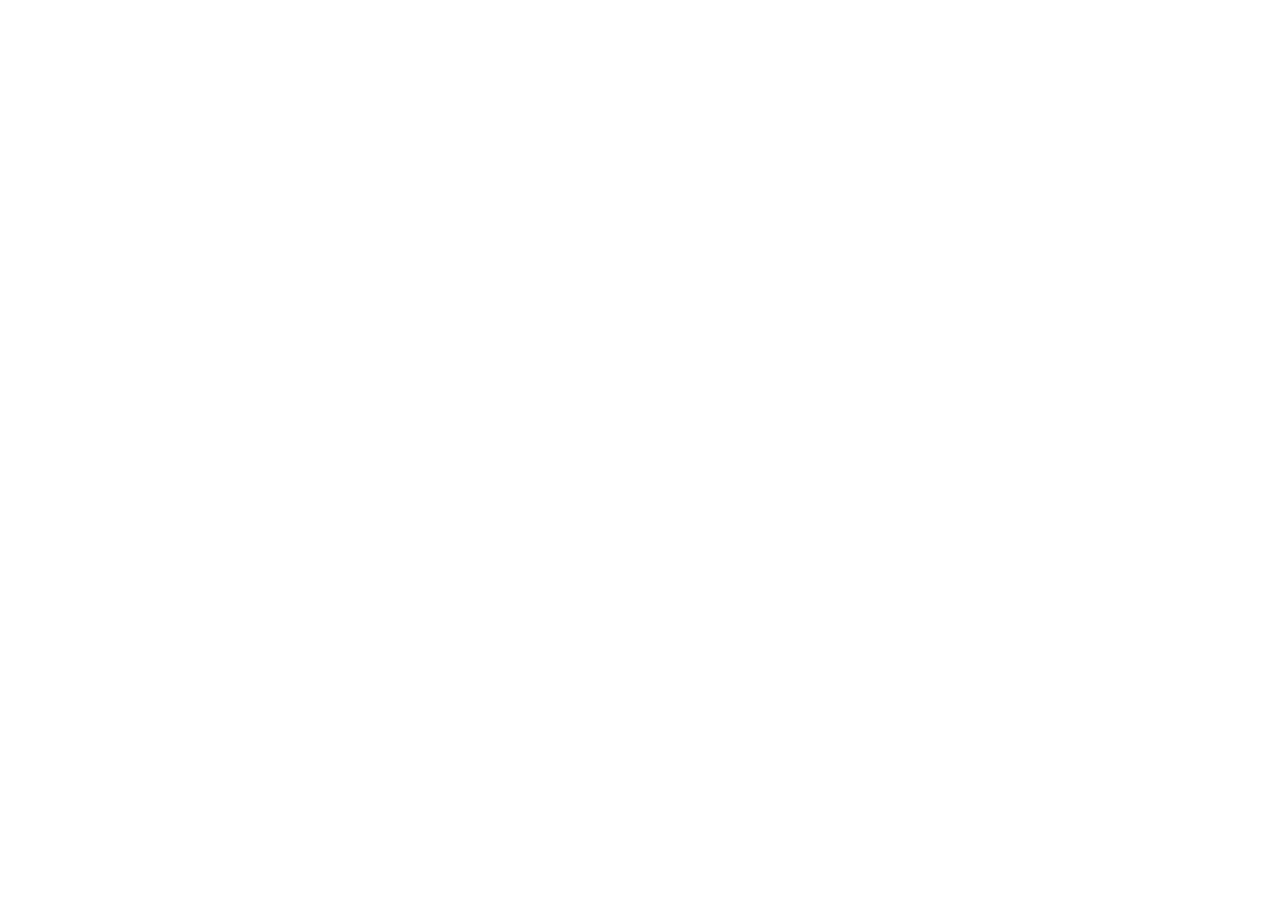
==== index.html @ a25e6f29 "init" ====
<html>
<head>
    <meta charset="UTF-8">
	<script type="text/javascript" src="js/paper/dist/paper-full.js"></script>
	<script type="text/paperscript" src="js/reflections.js" canvas="paperCanvas"></script>
</head>
<body>
	<canvas id="paperCanvas" resize></canvas>
</body>
</html>
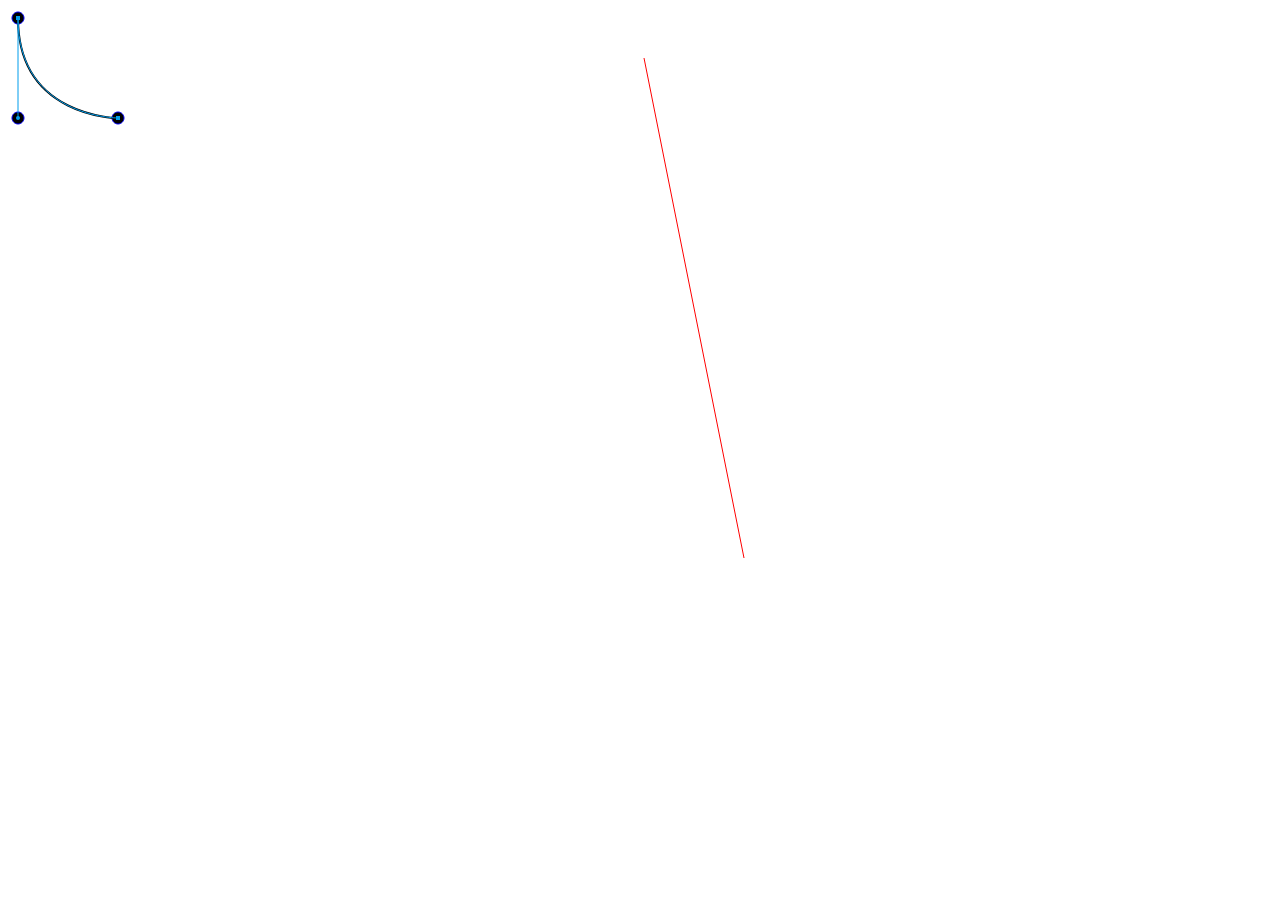
==== commit 32f42d74: "modulraizing sound source" ====
--- a/index.html
+++ b/index.html
@@ -2,6 +2,7 @@
 <head>
     <meta charset="UTF-8">
 	<script type="text/javascript" src="js/paper/dist/paper-full.js"></script>
+	<script type="text/javascript" src="js/underscore.js"></script>
 	<script type="text/paperscript" src="js/reflections.js" canvas="paperCanvas"></script>
 </head>
 <body>
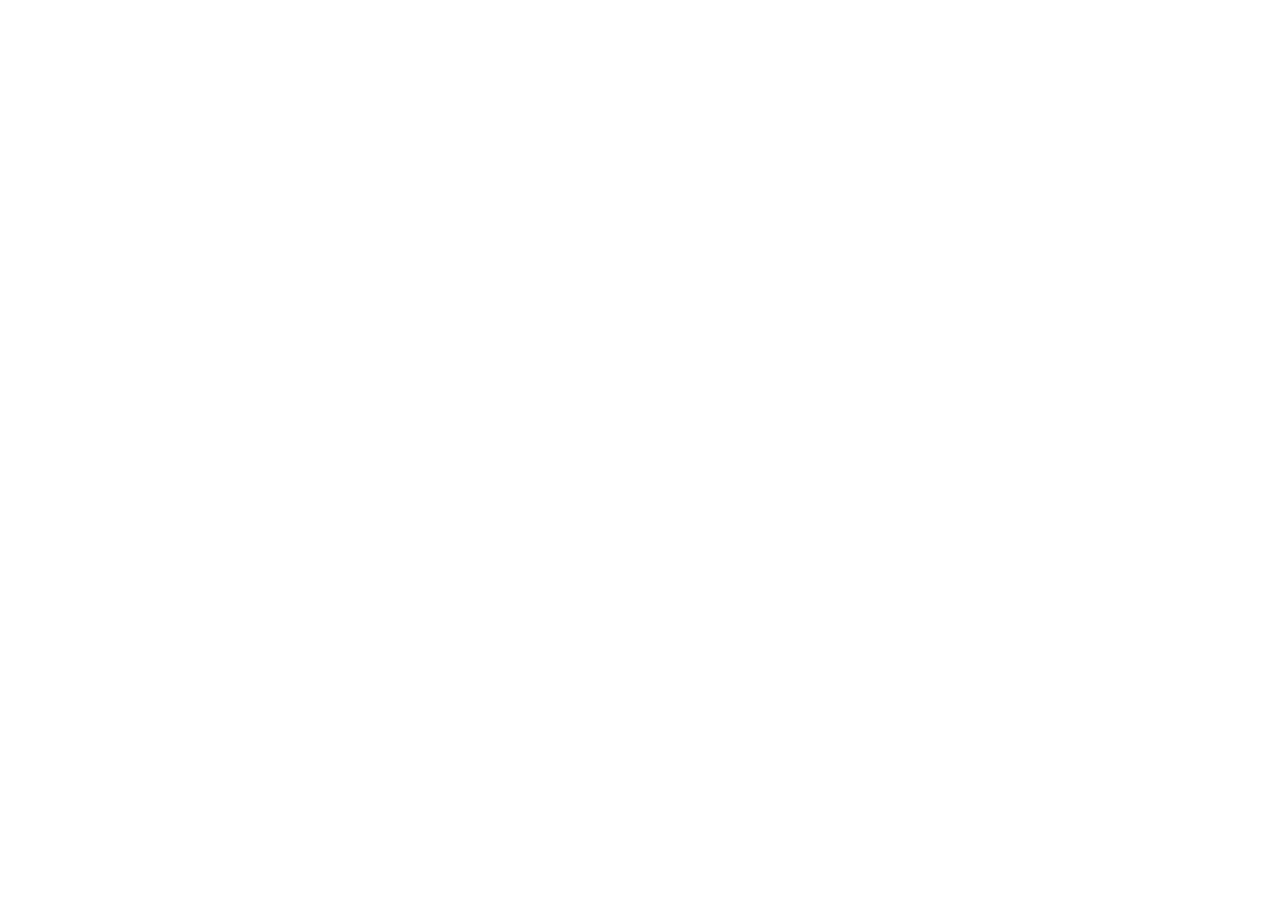
==== commit 0f0caa0b: "use pure js instead of paperscript" ====
--- a/index.html
+++ b/index.html
@@ -3,7 +3,7 @@
     <meta charset="UTF-8">
 	<script type="text/javascript" src="js/paper/dist/paper-full.js"></script>
 	<script type="text/javascript" src="js/underscore.js"></script>
-	<script type="text/paperscript" src="js/reflections.js" canvas="paperCanvas"></script>
+	<script type="text/javascript" src="js/reflections.js" canvas="paperCanvas"></script>
 </head>
 <body>
 	<canvas id="paperCanvas" resize></canvas>
